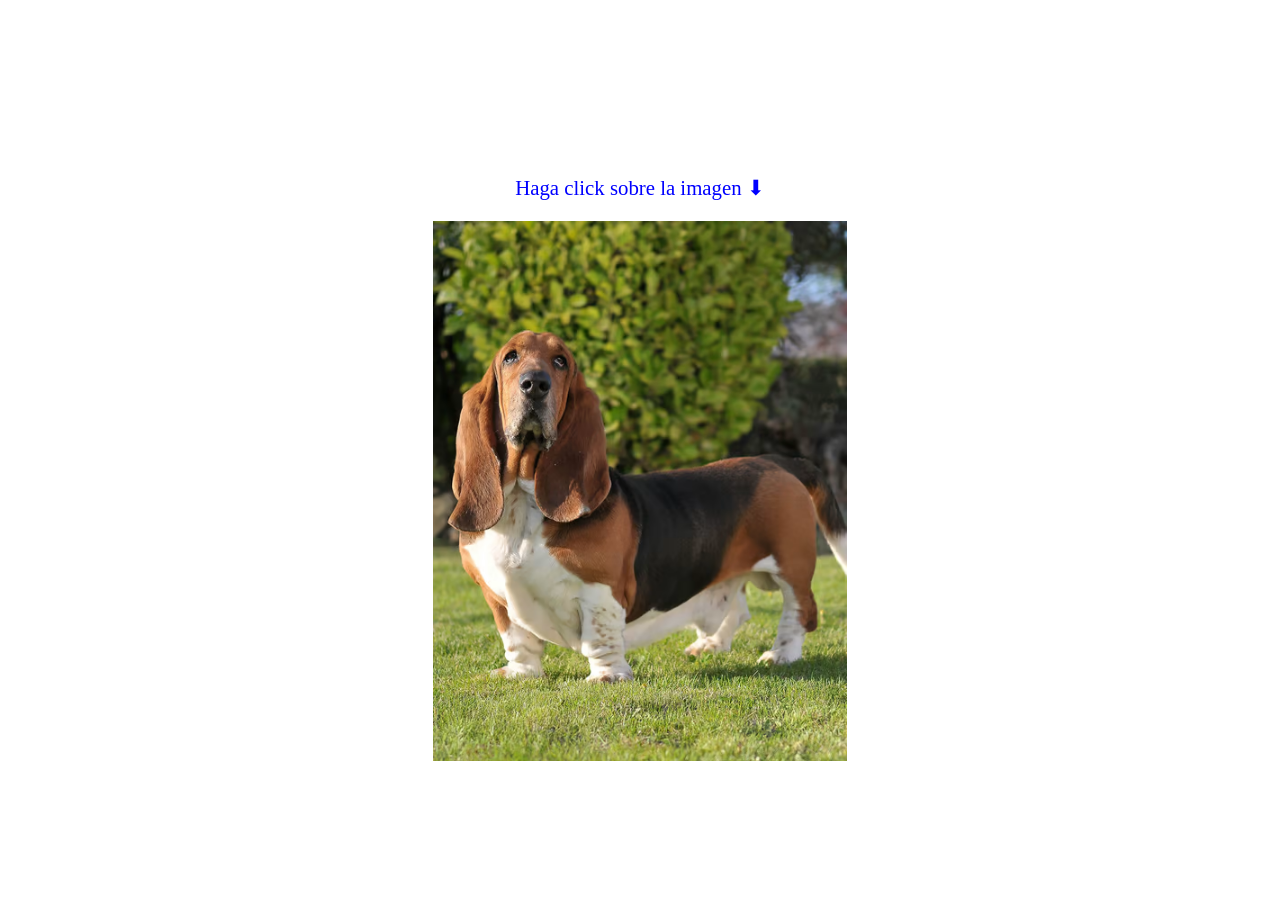
==== index.html @ dfde2fc4 "fixed index file name" ====
<!DOCTYPE html>
<html lang="en">
<head>
    <meta charset="UTF-8">
    <meta http-equiv="X-UA-Compatible" content="IE=edge">
    <meta name="viewport" content="width=device-width, initial-scale=1.0">
    <link rel="stylesheet" href="assets/css/style.css">
    <title>Document</title>
</head>
<body>
    <div class="flex h-100 size" >
        <p>Haga click sobre la imagen ⬇</p>
        <img src="assets/img/imagen.jpg" alt="basset hound" class="h-60" id="border" >
    </div>
   
    <script src="assets/js/borde.js"></script>
</body>
</html>
---- assets/css/style.css ----
.flex {
    display: flex;
    justify-content: center;
    align-items: center;
    flex-direction: column;
    
}

.h-100 {
    height: 100vh;
}

.h-60 {
    height: 60vh;
}

.size{
    font-size: 1.3rem;
    color: blue;
}
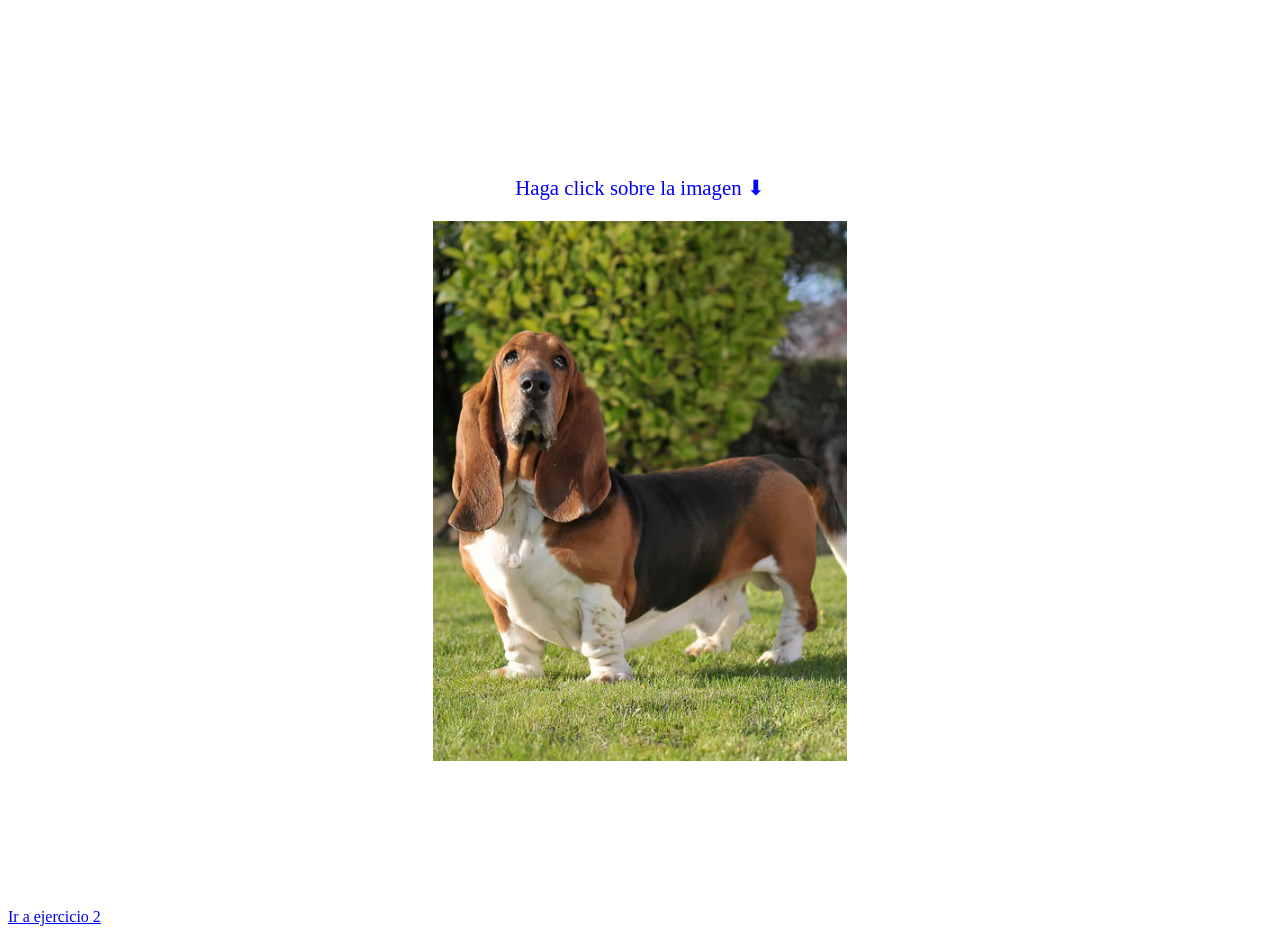
==== commit a1cb3414: "a label was added at the end of each index" ====
--- a/index.html
+++ b/index.html
@@ -13,6 +13,7 @@
         <img src="assets/img/imagen.jpg" alt="basset hound" class="h-60" id="border" >
     </div>
    
+    <a href="./index2.html">Ir a ejercicio 2</a>
     <script src="assets/js/borde.js"></script>
 </body>
 </html>
